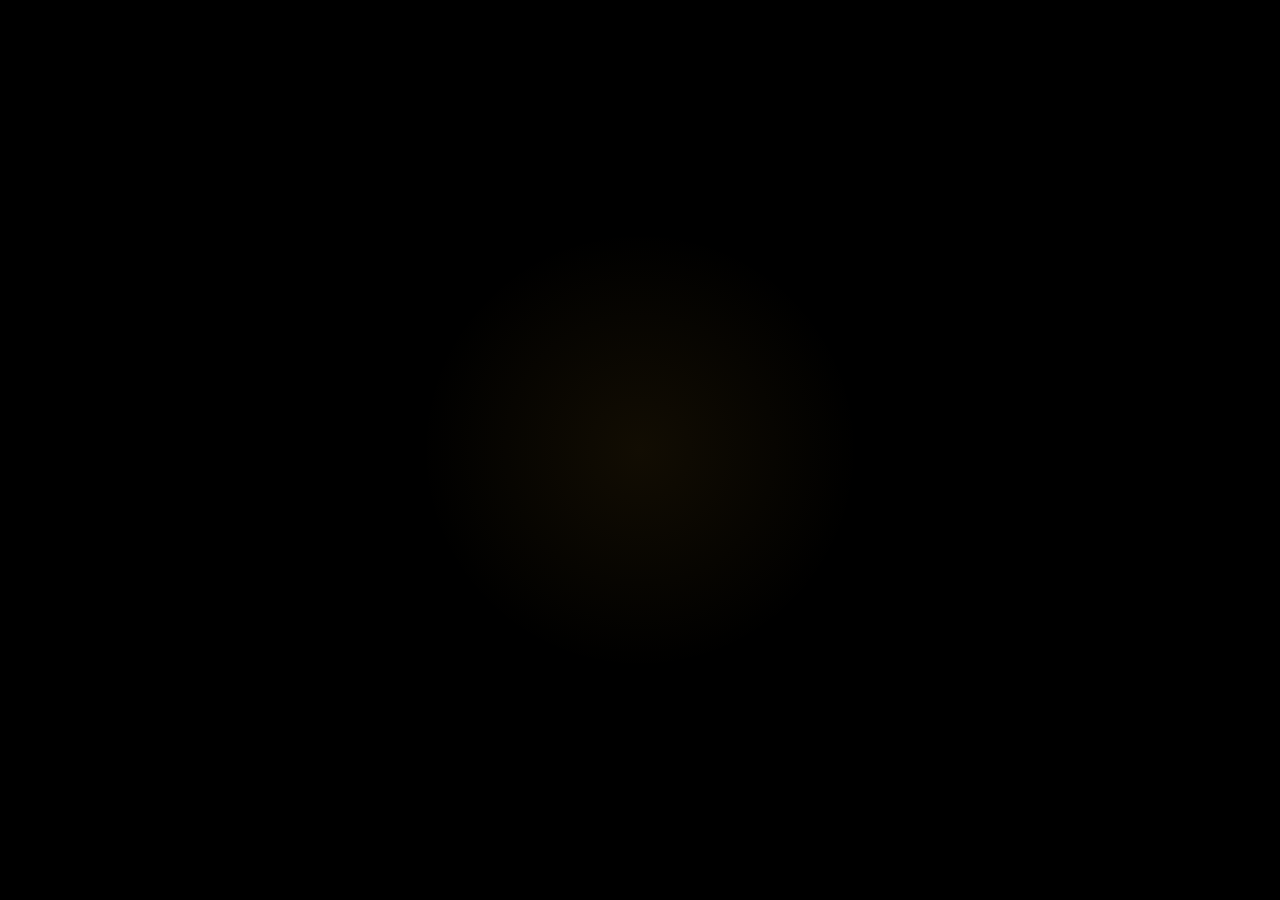
==== 02-chat-interface.html @ 9e9e979e "POTENTRIX v1.0 - Full release" ====
<!DOCTYPE html>
<html lang="en">

<head>
    <meta charset="UTF-8">
    <meta name="viewport"
        content="width=device-width,initial-scale=1,maximum-scale=1,user-scalable=no,viewport-fit=cover">
    <meta name="theme-color" content="#1A1108">
    <meta name="description" content="POTENTRIX — Your Advanced AI Companion">
    <title>POTENTRIX — Chat</title>
    <link rel="dns-prefetch" href="https://fonts.googleapis.com">
    <link rel="preconnect" href="https://fonts.googleapis.com">
    <link rel="preconnect" href="https://fonts.gstatic.com" crossorigin>
    <link
        href="https://fonts.googleapis.com/css2?family=Cormorant+Garamond:wght@300;400;600&family=DM+Sans:opsz,wght@9..40,300;9..40,400;9..40,500&family=JetBrains+Mono:wght@400;500&display=swap"
        rel="stylesheet" media="print" onload="this.media='all'">
    <noscript><link rel="stylesheet" href="https://fonts.googleapis.com/css2?family=Cormorant+Garamond:wght@300;400;600&family=DM+Sans:opsz,wght@9..40,300;9..40,400;9..40,500&family=JetBrains+Mono:wght@400;500&display=swap"></noscript>
    <link rel="manifest" href="manifest.json">
    <link rel="apple-touch-icon" href="data:image/svg+xml,<svg xmlns='http://www.w3.org/2000/svg' viewBox='0 0 180 180'><rect width='180' height='180' rx='40' fill='%231A1108'/><text x='90' y='115' font-size='100' text-anchor='middle' fill='%23E6A520'>P</text></svg>">
    <meta property="og:type" content="website">
    <meta property="og:title" content="POTENTRIX — Chat">
    <meta property="og:description" content="Your Advanced AI Companion">
    <meta name="twitter:card" content="summary">
    <link rel="stylesheet" href="styles.css">
    <style>
        /* HEADER */

        .hdr__menu {
            width: 44px;
            height: 44px;
            display: flex;
            align-items: center;
            justify-content: center;
            border-radius: 50%;
            transition: background .15s
        }

        .hdr__menu:hover {
            background: var(--glass)
        }

        .hdr__menu:active {
            transform: scale(.96)
        }

        .hdr__menu svg {
            width: 20px;
            height: 20px;
            stroke: var(--text-2);
            fill: none;
            stroke-width: 2;
            stroke-linecap: round
        }

        .hdr__hex {
            width: 38px;
            height: 38px;
            border-radius: 10px;
            background: conic-gradient(from 0deg, var(--gold), var(--accent), var(--gold));
            display: flex;
            align-items: center;
            justify-content: center;
            flex-shrink: 0;
            animation: hex-spin 8s linear infinite;
            box-shadow: 0 0 12px rgba(0, 255, 136, .2)
        }

        .hdr__hex-letter {
            font-family: var(--font-d);
            font-size: 20px;
            font-weight: 600;
            color: var(--surface);
            text-shadow: 0 0 4px rgba(0, 0, 0, .3)
        }

        .hdr__info {
            flex: 1;
            min-width: 0
        }

        .hdr__name {
            font-family: var(--font-d);
            font-size: 18px;
            font-weight: 400;
            color: var(--gold-lt)
        }

        .hdr__status {
            font-size: 11px;
            color: var(--text-3);
            display: flex;
            align-items: center;
            gap: 4px
        }

        .hdr__dot {
            width: 7px;
            height: 7px;
            border-radius: 50%;
            background: var(--accent);
            animation: pulse-d 2s ease-in-out infinite;
            box-shadow: 0 0 6px var(--accent)
        }

        @keyframes pulse-d {

            0%,
            100% {
                opacity: 1
            }

            50% {
                opacity: .4
            }
        }

        .hdr__langs {
            display: flex;
            gap: 4px
        }

        .lang-chip {
            padding: 4px 10px;
            border-radius: 20px;
            font-size: 11px;
            font-weight: 500;
            background: var(--glass);
            border: 1px solid var(--glass-border);
            color: var(--text-3);
            transition: all .15s;
            min-height: 30px;
            display: flex;
            align-items: center
        }

        .lang-chip--active {
            background: rgba(230, 165, 32, .15);
            border-color: var(--gold);
            color: var(--gold)
        }

        .lang-chip:active {
            transform: scale(.96)
        }

        /* DRAWER */

        .drawer-overlay {
            position: fixed;
            inset: 0;
            background: rgba(0, 0, 0, .6);
            z-index: 50;
            opacity: 0;
            pointer-events: none;
            transition: opacity .3s
        }

        .drawer-overlay--open {
            opacity: 1;
            pointer-events: auto
        }

        .drawer {
            position: fixed;
            top: 0;
            left: 0;
            bottom: 0;
            width: 85%;
            max-width: 340px;
            background: var(--surface-raised);
            z-index: 51;
            transform: translateX(-100%);
            transition: transform .35s var(--spring);
            display: flex;
            flex-direction: column;
            padding: calc(var(--safe-t) + 16px) 20px 20px;
            overflow-y: auto;
            border-right: 1px solid var(--glass-border)
        }

        .drawer--open {
            transform: translateX(0)
        }

        .drawer__logo {
            display: flex;
            align-items: center;
            gap: 12px;
            margin-bottom: 8px
        }

        .drawer__logo-hex {
            width: 44px;
            height: 44px;
            border-radius: 12px;
            background: conic-gradient(from 0deg, var(--gold), var(--accent), var(--gold));
            display: flex;
            align-items: center;
            justify-content: center
        }

        .drawer__logo-letter {
            font-family: var(--font-d);
            font-size: 22px;
            font-weight: 600;
            color: var(--surface)
        }

        .drawer__logo-text {
            font-family: var(--font-d);
            font-size: 22px;
            color: var(--gold-lt)
        }

        .drawer__tag {
            font-size: 11px;
            color: var(--text-3);
            margin-bottom: 24px
        }

        .drawer__section {
            font-size: 10px;
            font-weight: 600;
            letter-spacing: 1.5px;
            text-transform: uppercase;
            color: var(--text-3);
            margin: 20px 0 8px
        }

        .drawer__link {
            display: flex;
            align-items: center;
            gap: 12px;
            padding: 12px;
            border-radius: 12px;
            font-size: 14px;
            color: var(--text-2);
            transition: all .15s;
            min-height: 44px
        }

        .drawer__link:hover {
            background: var(--glass);
            color: var(--text-1)
        }

        .drawer__link--active {
            background: var(--glass2);
            color: var(--gold)
        }

        .drawer__link-icon {
            font-size: 18px;
            width: 24px;
            text-align: center
        }

        .drawer__modes {
            display: grid;
            grid-template-columns: 1fr 1fr 1fr;
            gap: 6px;
            margin-top: 4px
        }

        .drawer__mode {
            padding: 8px 6px;
            border-radius: 10px;
            background: var(--glass);
            border: 1px solid var(--glass-border);
            font-size: 11px;
            text-align: center;
            transition: all .15s;
            display: flex;
            flex-direction: column;
            align-items: center;
            gap: 2px
        }

        .drawer__mode--active {
            border-color: var(--mode-color);
            box-shadow: 0 0 12px rgba(0, 0, 0, .3)
        }

        .drawer__mode:active {
            transform: scale(.96)
        }

        .drawer__mode-icon {
            font-size: 18px
        }

        .drawer__mode-name {
            font-size: 10px;
            color: var(--text-2)
        }

        .drawer__bottom {
            margin-top: auto;
            padding-top: 20px;
            border-top: 1px solid var(--glass-border)
        }

        .drawer__danger {
            color: #f87171;
            font-size: 13px;
            padding: 12px;
            border-radius: 12px;
            min-height: 44px;
            display: flex;
            align-items: center;
            gap: 8px
        }

        .drawer__danger:hover {
            background: rgba(248, 113, 113, .08)
        }

        /* SUGGESTIONS */

        .suggestions {
            display: flex;
            gap: 6px;
            padding: 8px 12px;
            overflow-x: auto;
            -webkit-overflow-scrolling: touch;
            scrollbar-width: none;
            flex-shrink: 0
        }

        .suggestions::-webkit-scrollbar {
            display: none
        }

        .sug-chip {
            padding: 8px 14px;
            border-radius: 20px;
            background: var(--glass);
            border: 1px solid var(--glass-border);
            font-size: 12px;
            color: var(--text-2);
            white-space: nowrap;
            transition: all .15s;
            min-height: 36px;
            flex-shrink: 0
        }

        .sug-chip:hover {
            border-color: var(--glass-border-hover);
            color: var(--text-1)
        }

        .sug-chip:active {
            transform: scale(.96)
        }

        /* MESSAGES */

        .msgs {
            flex: 1;
            overflow-y: auto;
            overflow-x: hidden;
            overscroll-behavior: contain;
            padding: 12px;
            display: flex;
            flex-direction: column;
            gap: 6px;
            scroll-behavior: smooth;
            -webkit-overflow-scrolling: touch;
            scrollbar-width: none
        }

        .msgs::-webkit-scrollbar {
            display: none
        }

        .msgs__date {
            text-align: center;
            font-size: 11px;
            color: var(--text-3);
            padding: 12px 0;
            letter-spacing: .5px
        }

        .msg {
            display: flex;
            flex-direction: column;
            max-width: 85%;
            opacity: 0;
            transform: translateY(16px) scale(.97);
            animation: msg-in .4s var(--spring) forwards
        }

        .msg--user {
            align-self: flex-end;
            align-items: flex-end
        }

        .msg--ai {
            align-self: flex-start;
            align-items: flex-start
        }

        @keyframes msg-in {
            to {
                opacity: 1;
                transform: translateY(0) scale(1)
            }
        }

        .msg__bubble--user {
            background: linear-gradient(135deg, var(--gold), var(--gold-lt));
            color: var(--surface);
            padding: 12px 18px;
            border-radius: 20px 20px 4px 20px;
            font-size: 15px;
            line-height: 1.5;
            box-shadow: 0 4px 16px rgba(230, 165, 32, .25);
            word-wrap: break-word
        }

        .msg__bubble--ai {
            background: var(--glass);
            border: 1px solid var(--glass-border);
            backdrop-filter: blur(16px);
            -webkit-backdrop-filter: blur(16px);
            padding: 12px 18px;
            border-radius: 20px 20px 20px 4px;
            font-size: 15px;
            line-height: 1.6;
            color: var(--text-1);
            word-wrap: break-word;
            position: relative
        }

        .msg__bubble--ai pre {
            background: rgba(0, 0, 0, .4);
            border: 1px solid rgba(255, 215, 122, .1);
            border-radius: 10px;
            padding: 14px;
            margin: 10px 0;
            overflow-x: auto;
            font-family: var(--font-c);
            font-size: 13px;
            line-height: 1.6;
            color: var(--accent);
            max-width: 100%;
            white-space: pre;
            word-wrap: normal;
            -webkit-overflow-scrolling: touch;
            scrollbar-width: thin
        }

        .msg__bubble--ai pre::-webkit-scrollbar {
            height: 4px
        }

        .msg__bubble--ai pre::-webkit-scrollbar-thumb {
            background: rgba(255, 215, 122, .2);
            border-radius: 4px
        }

        .msg__bubble--ai pre code {
            background: none;
            padding: 0;
            border-radius: 0;
            font-size: inherit;
            color: inherit
        }

        .msg__bubble--ai code {
            font-family: var(--font-c);
            font-size: 13px;
            background: rgba(0, 255, 136, .08);
            padding: 2px 6px;
            border-radius: 4px;
            color: var(--accent)
        }

        .msg__bubble--ai {
            max-width: 92%;
            overflow: hidden
        }

        /* ACTION BAR */
        .msg__actions {
            display: flex;
            gap: 4px;
            margin-top: 6px;
            padding: 0 2px;
            opacity: 0;
            animation: fade-up .3s ease forwards;
            animation-delay: .2s
        }

        .msg__action-btn {
            display: flex;
            align-items: center;
            justify-content: center;
            width: 32px;
            height: 32px;
            border-radius: 50%;
            background: var(--glass);
            border: 1px solid var(--glass-border);
            color: var(--text-3);
            font-size: 14px;
            transition: all .2s ease;
            cursor: pointer
        }

        .msg__action-btn:hover {
            background: var(--glass2);
            border-color: var(--glass-border-hover);
            color: var(--text-1)
        }

        .msg__action-btn:active {
            transform: scale(.9)
        }

        .msg__action-btn--active {
            color: var(--gold);
            border-color: rgba(230, 165, 32, .3);
            background: rgba(230, 165, 32, .1)
        }

        .msg__action-btn svg {
            width: 15px;
            height: 15px;
            stroke: currentColor;
            fill: none;
            stroke-width: 2;
            stroke-linecap: round;
            stroke-linejoin: round
        }

        @keyframes fade-up {
            from { opacity: 0; transform: translateY(4px) }
            to { opacity: 1; transform: translateY(0) }
        }

        .msg__time {
            font-size: 10px;
            color: var(--text-3);
            margin-top: 3px;
            padding: 0 4px
        }

        .msg__reactions {
            display: flex;
            gap: 4px;
            margin-top: 3px
        }

        .msg__react-btn {
            font-size: 13px;
            background: var(--glass);
            border: 1px solid var(--glass-border);
            border-radius: 20px;
            padding: 2px 7px;
            transition: all .15s
        }

        .msg__react-btn:active {
            transform: scale(.9)
        }

        /* TYPING */

        .typing {
            display: flex;
            align-items: center;
            gap: 8px;
            align-self: flex-start;
            opacity: 0;
            visibility: hidden
        }

        .typing--visible {
            opacity: 1;
            visibility: visible;
            animation: msg-in .4s var(--spring) forwards
        }

        .typing__hex {
            width: 28px;
            height: 28px;
            border-radius: 8px;
            background: conic-gradient(from 0deg, var(--gold), var(--accent), var(--gold));
            display: flex;
            align-items: center;
            justify-content: center;
            flex-shrink: 0;
            animation: hex-spin 8s linear infinite
        }

        .typing__hex-letter {
            font-family: var(--font-d);
            font-size: 13px;
            font-weight: 600;
            color: var(--surface)
        }

        .typing__body {
            background: var(--glass);
            border: 1px solid var(--glass-border);
            backdrop-filter: blur(16px);
            -webkit-backdrop-filter: blur(16px);
            padding: 12px 18px;
            border-radius: 20px 20px 20px 4px;
            display: flex;
            align-items: center;
            gap: 8px
        }

        .typing__dots {
            display: flex;
            gap: 4px
        }

        .typing__dot {
            width: 7px;
            height: 7px;
            border-radius: 50%;
            background: var(--accent);
            opacity: .4;
            animation: t-bounce 1.4s ease-in-out infinite
        }

        .typing__dot:nth-child(2) {
            animation-delay: .15s
        }

        .typing__dot:nth-child(3) {
            animation-delay: .3s
        }

        @keyframes t-bounce {

            0%,
            60%,
            100% {
                transform: translateY(0);
                opacity: .4
            }

            30% {
                transform: translateY(-5px);
                opacity: 1
            }
        }

        .typing__text {
            font-size: 11px;
            color: var(--text-3)
        }

        /* SCROLL FAB */

        .scroll-fab {
            position: absolute;
            bottom: 140px;
            right: 14px;
            width: 40px;
            height: 40px;
            border-radius: 50%;
            background: var(--surface-raised);
            border: 1px solid var(--glass-border);
            display: flex;
            align-items: center;
            justify-content: center;
            box-shadow: 0 8px 32px rgba(0, 0, 0, .3);
            z-index: 5;
            opacity: 0;
            transform: scale(.8);
            transition: opacity .3s var(--spring), transform .3s var(--spring);
            pointer-events: none
        }

        .scroll-fab--visible {
            opacity: 1;
            transform: scale(1);
            pointer-events: auto
        }

        .scroll-fab:active {
            transform: scale(.9)
        }

        .scroll-fab svg {
            width: 16px;
            height: 16px;
            stroke: var(--gold);
            fill: none;
            stroke-width: 2;
            stroke-linecap: round
        }

        /* MODE BAR */

        .mode-bar {
            display: flex;
            gap: 6px;
            padding: 6px 12px;
            overflow-x: auto;
            scrollbar-width: none;
            flex-shrink: 0;
            border-top: 1px solid var(--glass-border)
        }

        .mode-bar::-webkit-scrollbar {
            display: none
        }

        .mode-chip {
            padding: 6px 12px;
            border-radius: 20px;
            background: var(--glass);
            border: 1px solid var(--glass-border);
            font-size: 11px;
            font-weight: 500;
            color: var(--text-3);
            white-space: nowrap;
            transition: all .2s;
            min-height: 32px;
            display: flex;
            align-items: center;
            gap: 4px;
            flex-shrink: 0
        }

        .mode-chip--active {
            border-color: var(--mode-color);
            color: var(--mode-color);
            box-shadow: 0 0 10px rgba(0, 0, 0, .2)
        }

        .mode-chip:active {
            transform: scale(.96)
        }

        /* INPUT BAR */

        .input-bar {
            display: flex;
            align-items: flex-end;
            gap: 6px;
            padding: 6px 12px calc(var(--safe-b) + 6px);
            background: var(--surface-overlay);
            backdrop-filter: blur(24px);
            -webkit-backdrop-filter: blur(24px);
            border-top: 1px solid var(--glass-border);
            z-index: 10
        }

        .input-bar__btn {
            width: 44px;
            height: 44px;
            flex-shrink: 0;
            display: flex;
            align-items: center;
            justify-content: center;
            border-radius: 50%;
            transition: background .15s
        }

        .input-bar__btn:hover {
            background: var(--glass)
        }

        .input-bar__btn:active {
            transform: scale(.96)
        }

        .input-bar__btn svg {
            width: 20px;
            height: 20px;
            stroke: var(--text-2);
            fill: none;
            stroke-width: 2;
            stroke-linecap: round;
            stroke-linejoin: round
        }

        .input-bar__field {
            flex: 1;
            position: relative
        }

        .input-bar__ta {
            width: 100%;
            min-height: 44px;
            max-height: 120px;
            padding: 12px 14px;
            background: var(--glass);
            border: 1px solid var(--glass-border);
            border-radius: 16px;
            color: var(--text-1);
            font-size: 15px;
            line-height: 1.4;
            resize: none;
            overflow-y: auto;
            transition: border-color .15s;
            scrollbar-width: none
        }

        .input-bar__ta::-webkit-scrollbar {
            display: none
        }

        .input-bar__ta::placeholder {
            color: var(--text-3)
        }

        .input-bar__ta:focus {
            border-color: var(--glass-border-hover)
        }

        .input-bar__cc {
            position: absolute;
            bottom: 3px;
            right: 8px;
            font-size: 9px;
            color: var(--text-3);
            pointer-events: none;
            opacity: 0;
            transition: opacity .15s
        }

        .input-bar__cc--vis {
            opacity: 1
        }

        .input-bar__send {
            width: 44px;
            height: 44px;
            flex-shrink: 0;
            display: flex;
            align-items: center;
            justify-content: center;
            border-radius: 50%;
            background: linear-gradient(135deg, var(--gold), var(--gold-lt));
            box-shadow: 0 4px 16px rgba(230, 165, 32, .25);
            transition: transform .15s, opacity .15s;
            opacity: .4
        }

        .input-bar__send--active {
            opacity: 1
        }

        .input-bar__send:active {
            transform: scale(.96)
        }

        .input-bar__send:focus-visible {
            outline: 2px solid var(--ivory);
            outline-offset: 2px
        }

        .input-bar__send svg {
            width: 18px;
            height: 18px;
            stroke: var(--surface);
            fill: none;
            stroke-width: 2.5;
            stroke-linecap: round;
            stroke-linejoin: round;
            transform: translateX(1px)
        }

        /* ATTACH PREVIEW */
        .attach-preview {
            display: none;
            padding: 8px 12px 0;
            border-top: 1px solid var(--glass-border)
        }

        .attach-preview--visible {
            display: flex;
            flex-wrap: wrap;
            gap: 8px
        }

        .attach-preview__item {
            position: relative;
            border-radius: 12px;
            overflow: hidden;
            border: 1px solid var(--glass-border);
            background: var(--glass);
            animation: msg-in .3s var(--spring) forwards
        }

        .attach-preview__img {
            width: 72px;
            height: 72px;
            object-fit: cover;
            display: block
        }

        .attach-preview__file {
            display: flex;
            align-items: center;
            gap: 6px;
            padding: 10px 14px;
            font-size: 12px;
            color: var(--text-2);
            max-width: 180px
        }

        .attach-preview__file-icon {
            font-size: 18px;
            flex-shrink: 0
        }

        .attach-preview__file-name {
            overflow: hidden;
            text-overflow: ellipsis;
            white-space: nowrap
        }

        .attach-preview__remove {
            position: absolute;
            top: 4px;
            right: 4px;
            width: 20px;
            height: 20px;
            border-radius: 50%;
            background: rgba(0,0,0,.7);
            color: #fff;
            font-size: 12px;
            display: flex;
            align-items: center;
            justify-content: center;
            cursor: pointer;
            transition: transform .15s
        }

        .attach-preview__remove:hover {
            transform: scale(1.1)
        }

        /* IMAGE IN USER BUBBLE */
        .msg__img {
            max-width: 100%;
            max-height: 200px;
            border-radius: 12px;
            margin-bottom: 8px;
            display: block
        }

        /* VOICE RECORDING STATE */
        .input-bar__btn--recording {
            background: rgba(255, 68, 68, .15) !important
        }

        .input-bar__btn--recording svg {
            stroke: #FF4444 !important;
            animation: pulse-mic 1s ease-in-out infinite
        }

        @keyframes pulse-mic {
            0%, 100% { opacity: 1; transform: scale(1) }
            50% { opacity: .6; transform: scale(.9) }
        }

        .voice-indicator {
            display: none;
            align-items: center;
            gap: 8px;
            padding: 8px 12px 0;
            font-size: 12px;
            color: #FF4444
        }

        .voice-indicator--active {
            display: flex
        }

        .voice-indicator__bars {
            display: flex;
            align-items: center;
            gap: 2px;
            height: 16px
        }

        .voice-indicator__bar {
            width: 3px;
            background: #FF4444;
            border-radius: 2px;
            animation: voice-bar .8s ease-in-out infinite
        }

        .voice-indicator__bar:nth-child(1) { height: 8px; animation-delay: 0s }
        .voice-indicator__bar:nth-child(2) { height: 14px; animation-delay: .15s }
        .voice-indicator__bar:nth-child(3) { height: 10px; animation-delay: .3s }
        .voice-indicator__bar:nth-child(4) { height: 16px; animation-delay: .1s }
        .voice-indicator__bar:nth-child(5) { height: 6px; animation-delay: .25s }

        @keyframes voice-bar {
            0%, 100% { transform: scaleY(.5) }
            50% { transform: scaleY(1) }
        }

        /* CONTEXT MENU */

        .ctx-overlay {
            position: fixed;
            inset: 0;
            z-index: 99;
            display: none
        }

        .ctx-overlay--vis {
            display: block
        }

        .ctx-menu {
            position: fixed;
            background: var(--surface-raised);
            border: 1px solid var(--glass-border);
            border-radius: 12px;
            box-shadow: 0 8px 32px rgba(0, 0, 0, .4);
            z-index: 100;
            min-width: 180px;
            padding: 4px 0;
            opacity: 0;
            transform: scale(.9);
            transition: opacity .3s var(--spring), transform .3s var(--spring);
            pointer-events: none;
            backdrop-filter: blur(24px);
            -webkit-backdrop-filter: blur(24px)
        }

        .ctx-menu--vis {
            opacity: 1;
            transform: scale(1);
            pointer-events: auto
        }

        .ctx-menu__item {
            display: flex;
            align-items: center;
            gap: 12px;
            padding: 12px 18px;
            font-size: 14px;
            width: 100%;
            text-align: left;
            min-height: 44px;
            transition: background .15s
        }

        .ctx-menu__item:hover {
            background: var(--glass)
        }

        .ctx-menu__item:active {
            background: var(--glass2)
        }

        .ctx-menu__item-icon {
            font-size: 16px;
            width: 20px;
            text-align: center
        }

        .ctx-menu__divider {
            height: 1px;
            background: var(--glass-border);
            margin: 4px 0
        }

        .ctx-menu__item--danger {
            color: #f87171
        }

        /* TOAST */

        /* ERROR BANNER */

        .err-banner {
            display: none;
            align-items: center;
            justify-content: center;
            gap: 6px;
            padding: 8px 12px;
            background: rgba(248, 113, 113, .1);
            border-bottom: 1px solid rgba(248, 113, 113, .2);
            font-size: 12px;
            color: #f87171;
            flex-shrink: 0
        }

        .err-banner--vis {
            display: flex
        }

        .err-banner a {
            color: #f87171;
            text-decoration: underline
        }

    </style>
</head>

<body>
    <div class="ambient" aria-hidden="true">
        <div class="ambient__orb ambient__o1"></div>
        <div class="ambient__orb ambient__o2"></div>
        <div class="ambient__grain"></div>
    </div>

    <!-- DRAWER OVERLAY -->
    <div class="drawer-overlay" id="drawerOverlay"></div>

    <!-- DRAWER -->
    <nav class="drawer" id="drawer" aria-label="Navigation drawer">
        <div class="drawer__logo">
            <div class="drawer__logo-hex"><span class="drawer__logo-letter">P</span></div><span
                class="drawer__logo-text">POTENTRIX</span>
        </div>
        <div class="drawer__tag">Infinite Intelligence. Limitless Potential.</div>
        <div class="drawer__section">Navigate</div>
        <a class="drawer__link drawer__link--active" href="02-chat-interface.html"><span
                class="drawer__link-icon">💬</span>Chat</a>
        <a class="drawer__link" href="06-history.html"><span class="drawer__link-icon">🕓</span>History</a>
        <a class="drawer__link" href="07-mode-selector.html"><span class="drawer__link-icon">🎭</span>Modes</a>
        <a class="drawer__link" href="05-profile-persona.html"><span class="drawer__link-icon">👤</span>Personas</a>
        <a class="drawer__link" href="03-voice-mode.html"><span class="drawer__link-icon">🎙</span>Voice Mode</a>
        <a class="drawer__link" href="04-settings.html"><span class="drawer__link-icon">⚙️</span>Settings</a>
        <div class="drawer__section">AI Mode</div>
        <div class="drawer__modes" id="drawerModes">
            <button class="drawer__mode" data-mode="friendly"><span class="drawer__mode-icon">😊</span><span
                    class="drawer__mode-name">Friendly</span></button>
            <button class="drawer__mode" data-mode="professional"><span class="drawer__mode-icon">💼</span><span
                    class="drawer__mode-name">Pro</span></button>
            <button class="drawer__mode" data-mode="coder"><span class="drawer__mode-icon">💻</span><span
                    class="drawer__mode-name">Coder</span></button>
            <button class="drawer__mode" data-mode="story"><span class="drawer__mode-icon">📖</span><span
                    class="drawer__mode-name">Story</span></button>
            <button class="drawer__mode" data-mode="roast"><span class="drawer__mode-icon">🔥</span><span
                    class="drawer__mode-name">Roast</span></button>
            <button class="drawer__mode" data-mode="teacher"><span class="drawer__mode-icon">🎓</span><span
                    class="drawer__mode-name">Teacher</span></button>
        </div>
        <div class="drawer__bottom">
            <button class="drawer__danger" id="clearChat"><span>🗑️</span> Clear Chat History</button>
        </div>
    </nav>

    <div class="app">
        <!-- ERROR BANNER -->


        <!-- HEADER -->
        <header class="hdr">
            <button class="hdr__menu" id="menuBtn" aria-label="Open menu"><svg viewBox="0 0 24 24">
                    <path d="M3 12h18M3 6h18M3 18h18" />
                </svg></button>
            <div class="hdr__hex"><span class="hdr__hex-letter">P</span></div>
            <div class="hdr__info">
                <div class="hdr__name">POTENTRIX</div>
                <div class="hdr__status"><span class="hdr__dot"></span><span id="statusText">Activated ·
                        Unlimited</span></div>
            </div>
            <div class="hdr__langs" id="langBar">
                <button class="lang-chip" data-lang="en">🇬🇧</button>
                <button class="lang-chip" data-lang="ta">🇮🇳</button>
                <button class="lang-chip" data-lang="tanglish">⚡</button>
            </div>
        </header>

        <!-- SUGGESTIONS -->
        <div class="suggestions" id="suggestions"></div>

        <!-- MESSAGES -->
        <div class="msgs" id="msgs" role="log" aria-label="Chat messages" aria-live="polite">
            <div class="msgs__date">Today</div>
        </div>

        <!-- TYPING INDICATOR -->
        <div class="typing" id="typingInd">
            <div class="typing__hex"><span class="typing__hex-letter">P</span></div>
            <div class="typing__body">
                <div class="typing__dots">
                    <div class="typing__dot"></div>
                    <div class="typing__dot"></div>
                    <div class="typing__dot"></div>
                </div>
                <span class="typing__text">POTENTRIX is thinking...</span>
            </div>
        </div>

        <!-- SCROLL FAB -->
        <button class="scroll-fab" id="scrollFab" aria-label="Scroll to bottom"><svg viewBox="0 0 24 24">
                <path d="M7 13l5 5 5-5M7 6l5 5 5-5" />
            </svg></button>

        <!-- MODE BAR -->
        <div class="mode-bar" id="modeBar">
            <button class="mode-chip" data-mode="friendly" data-color="#E6A520"><span>😊</span> Friendly</button>
            <button class="mode-chip" data-mode="professional" data-color="#4A9EFF"><span>💼</span> Pro</button>
            <button class="mode-chip" data-mode="coder" data-color="#00FF88"><span>💻</span> Coder</button>
            <button class="mode-chip" data-mode="story" data-color="#FF6B9D"><span>📖</span> Story</button>
            <button class="mode-chip" data-mode="roast" data-color="#FF4444"><span>🔥</span> Roast</button>
            <button class="mode-chip" data-mode="teacher" data-color="#A78BFA"><span>🎓</span> Teacher</button>
        </div>

        <!-- ATTACH PREVIEW -->
        <div class="attach-preview" id="attachPreview"></div>

        <!-- VOICE INDICATOR -->
        <div class="voice-indicator" id="voiceIndicator">
            <div class="voice-indicator__bars">
                <div class="voice-indicator__bar"></div>
                <div class="voice-indicator__bar"></div>
                <div class="voice-indicator__bar"></div>
                <div class="voice-indicator__bar"></div>
                <div class="voice-indicator__bar"></div>
            </div>
            <span>Listening...</span>
        </div>

        <!-- HIDDEN FILE INPUTS -->
        <input type="file" id="fileInput" accept="image/jpeg,image/png,image/gif,image/webp,.txt,.csv,.json,.md" multiple hidden>
        <input type="file" id="cameraInput" accept="image/*" capture="environment" hidden>

        <!-- INPUT BAR -->
        <div class="input-bar">
            <button class="input-bar__btn" id="attachBtn" aria-label="Attach file"><svg viewBox="0 0 24 24">
                    <path
                        d="M21.44 11.05l-9.19 9.19a6 6 0 01-8.49-8.49l9.19-9.19a4 4 0 015.66 5.66l-9.2 9.19a2 2 0 01-2.83-2.83l8.49-8.48" />
                </svg></button>
            <button class="input-bar__btn" id="cameraBtn" aria-label="Take photo"><svg viewBox="0 0 24 24">
                    <path d="M23 19a2 2 0 01-2 2H3a2 2 0 01-2-2V8a2 2 0 012-2h4l2-3h6l2 3h4a2 2 0 012 2z" />
                    <circle cx="12" cy="13" r="4" />
                </svg></button>
            <div class="input-bar__field">
                <textarea class="input-bar__ta" id="msgInput" placeholder="Message POTENTRIX..." rows="1"
                    aria-label="Type your message" maxlength="2000"></textarea>
                <span class="input-bar__cc" id="charCt">0/2000</span>
            </div>
            <button class="input-bar__btn" id="voiceBtn" aria-label="Voice input"><svg viewBox="0 0 24 24">
                    <path d="M12 1a3 3 0 00-3 3v8a3 3 0 006 0V4a3 3 0 00-3-3z" />
                    <path d="M19 10v2a7 7 0 01-14 0v-2" />
                    <line x1="12" y1="19" x2="12" y2="23" />
                    <line x1="8" y1="23" x2="16" y2="23" />
                </svg></button>
            <button class="input-bar__send" id="sendBtn" aria-label="Send message"><svg viewBox="0 0 24 24">
                    <path d="M22 2L11 13M22 2l-7 20-4-9-9-4 20-7z" />
                </svg></button>
        </div>
    </div>

    <!-- CONTEXT MENU -->
    <div class="ctx-overlay" id="ctxOverlay"></div>
    <div class="ctx-menu" id="ctxMenu" role="menu" aria-label="Message actions">
        <button class="ctx-menu__item" role="menuitem" data-act="copy"><span
                class="ctx-menu__item-icon">📋</span>Copy</button>
        <button class="ctx-menu__item" role="menuitem" data-act="regenerate"><span
                class="ctx-menu__item-icon">🔄</span>Regenerate</button>
        <button class="ctx-menu__item" role="menuitem" data-act="react"><span
                class="ctx-menu__item-icon">⭐</span>React</button>
        <div class="ctx-menu__divider"></div>
        <button class="ctx-menu__item ctx-menu__item--danger" role="menuitem" data-act="delete"><span
                class="ctx-menu__item-icon">🗑️</span>Delete</button>
    </div>
    <div class="toast" id="toast" role="status" aria-live="polite"></div>

    <script src="app.js"></script>
    <script>
        (function () {
            'use strict';

            // ===== CONFIG =====
            const MODES = PTX.MODES;
            const LANG_PROMPTS = PTX.LANG_PROMPTS;
            const SUGGESTIONS = PTX.SUGGESTIONS;

            // ===== STATE =====
            let currentLang = PTX.get('lang', 'en');
            let currentMode = PTX.get('mode', 'friendly');
            let conversationHistory = [];
            let currentConvoId = null;
            const MAX_HISTORY = 20;

            // ===== DOM =====
            const $ = id => document.getElementById(id);
            const msgs = $('msgs'), msgInput = $('msgInput'), sendBtn = $('sendBtn'), voiceBtn = $('voiceBtn'), charCt = $('charCt'), scrollFab = $('scrollFab'),
                typingInd = $('typingInd'), ctxMenu = $('ctxMenu'), ctxOverlay = $('ctxOverlay'), toast = $('toast'),
                drawer = $('drawer'), drawerOverlay = $('drawerOverlay'),
                langBar = $('langBar'), modeBar = $('modeBar'), sugEl = $('suggestions'),
                attachBtn = $('attachBtn'), fileInput = $('fileInput'), cameraInput = $('cameraInput'), cameraBtn = $('cameraBtn'), attachPreview = $('attachPreview'), voiceIndicator = $('voiceIndicator');

            // ===== PENDING ATTACHMENTS =====
            let pendingFiles = []; // { type: 'image'|'text', name, data (base64 or text), dataUrl? }

            // ===== INIT =====
            function init() {
                if (PTX.checkOnboarding()) return;
                // Check for API key
                if (!PTX.getApiKey()) {
                    showApiKeyPrompt();
                }
                setLang(currentLang);
                setMode(currentMode);
                addWelcomeMessage();
                voiceBtn.style.display = 'flex'; sendBtn.style.display = 'none';
                // Handle prompt from URL (e.g. from mode selector)
                const urlPrompt = new URLSearchParams(location.search).get('prompt');
                if (urlPrompt) { history.replaceState(null, '', location.pathname); msgInput.value = urlPrompt; msgInput.dispatchEvent(new Event('input')); sendMessage(); }
            }

            function addWelcomeMessage() {
                const greetings = {
                    en: 'Hello! I\'m POTENTRIX — your advanced AI assistant. ✦ Ready to help. Ask me anything.',
                    ta: 'வணக்கம்! நான் POTENTRIX — உங்கள் நிபுணர் AI உதவியாளர். ✦ என்னவேன்டாலும் கேளுங்கள்.',
                    tanglish: 'Yo! Naan POTENTRIX da — unoda advanced AI assistant. ✦ Ready to help, bro!'
                };
                appendMsg('ai', greetings[currentLang] || greetings.en);
            }

            // ===== LANGUAGE =====
            function setLang(lang) {
                currentLang = lang;
                PTX.set('lang', lang);
                langBar.querySelectorAll('.lang-chip').forEach(c => {
                    c.classList.toggle('lang-chip--active', c.dataset.lang === lang);
                });
                updateSuggestions();
            }
            langBar.addEventListener('click', e => {
                const chip = e.target.closest('.lang-chip');
                if (chip) setLang(chip.dataset.lang);
            });

            // ===== MODE =====
            function setMode(mode) {
                currentMode = mode;
                PTX.set('mode', mode);
                const mc = MODES[mode]?.color || '#E6A520';
                document.documentElement.style.setProperty('--mode-color', mc);
                modeBar.querySelectorAll('.mode-chip').forEach(c => {
                    const active = c.dataset.mode === mode;
                    c.classList.toggle('mode-chip--active', active);
                    if (active) c.style.borderColor = mc, c.style.color = mc;
                    else c.style.borderColor = '', c.style.color = '';
                });
                document.querySelectorAll('.drawer__mode').forEach(c => {
                    c.classList.toggle('drawer__mode--active', c.dataset.mode === mode);
                });
                updateSuggestions();
            }
            modeBar.addEventListener('click', e => {
                const chip = e.target.closest('.mode-chip');
                if (chip) { setMode(chip.dataset.mode); showToast(MODES[chip.dataset.mode].icon + ' ' + chip.dataset.mode.charAt(0).toUpperCase() + chip.dataset.mode.slice(1) + ' mode'); }
            });
            $('drawerModes').addEventListener('click', e => {
                const btn = e.target.closest('.drawer__mode');
                if (btn) { setMode(btn.dataset.mode); closeDrawer(); }
            });

            // ===== SUGGESTIONS =====
            function updateSuggestions() {
                const s = SUGGESTIONS[currentLang]?.[currentMode] || SUGGESTIONS.en.friendly;
                sugEl.innerHTML = s.map(t => '<button class="sug-chip">' + t + '</button>').join('');
            }
            sugEl.addEventListener('click', e => {
                const chip = e.target.closest('.sug-chip');
                if (chip) { msgInput.value = chip.textContent; msgInput.dispatchEvent(new Event('input')); sendMessage(); }
            });

            // ===== DRAWER =====
            $('menuBtn').addEventListener('click', () => { drawer.classList.add('drawer--open'); drawerOverlay.classList.add('drawer-overlay--open'); PTX.trapFocus(drawer); });
            function closeDrawer() { drawer.classList.remove('drawer--open'); drawerOverlay.classList.remove('drawer-overlay--open'); PTX.releaseFocus(); }
            drawerOverlay.addEventListener('click', closeDrawer);
            $('clearChat').addEventListener('click', () => {
                conversationHistory = [];
                currentConvoId = null;
                msgs.innerHTML = '<div class="msgs__date">Today</div>';
                addWelcomeMessage();
                closeDrawer(); showToast('Chat cleared');
            });

            // ===== INPUT =====
            msgInput.addEventListener('input', function () {
                this.style.height = 'auto';
                this.style.height = Math.min(this.scrollHeight, 120) + 'px';
                const len = this.value.length;
                charCt.textContent = len + '/2000';
                charCt.classList.toggle('input-bar__cc--vis', len > 1800);
                updateSendVisibility();
            });
            sendBtn.addEventListener('click', sendMessage);
            msgInput.addEventListener('keydown', e => { if (e.key === 'Enter' && !e.shiftKey) { e.preventDefault(); sendMessage(); } });

            // ===== FILE UPLOAD =====
            attachBtn.addEventListener('click', () => fileInput.click());
            cameraBtn.addEventListener('click', () => cameraInput.click());
            cameraInput.addEventListener('change', () => {
                const file = cameraInput.files[0];
                if (!file) return;
                if (pendingFiles.length >= 4) { showToast('Max 4 files'); cameraInput.value = ''; return; }
                const reader = new FileReader();
                reader.onload = () => {
                    pendingFiles.push({ type: 'image', name: file.name || 'photo.jpg', data: reader.result, dataUrl: reader.result });
                    renderPreviews();
                    updateSendVisibility();
                };
                reader.readAsDataURL(file);
                cameraInput.value = '';
            });
            fileInput.addEventListener('change', () => {
                const files = Array.from(fileInput.files);
                files.forEach(file => {
                    if (pendingFiles.length >= 4) { showToast('Max 4 files'); return; }
                    const isImage = file.type.startsWith('image/');
                    const maxSize = isImage ? 20 * 1024 * 1024 : 1 * 1024 * 1024;
                    if (file.size > maxSize) { showToast(isImage ? 'Image too large (max 20MB)' : 'File too large (max 1MB)'); return; }
                    const reader = new FileReader();
                    if (isImage) {
                        reader.onload = () => {
                            pendingFiles.push({ type: 'image', name: file.name, data: reader.result, dataUrl: reader.result });
                            renderPreviews();
                            updateSendVisibility();
                        };
                        reader.readAsDataURL(file);
                    } else {
                        reader.onload = () => {
                            pendingFiles.push({ type: 'text', name: file.name, data: reader.result });
                            renderPreviews();
                            updateSendVisibility();
                        };
                        reader.readAsText(file);
                    }
                });
                fileInput.value = '';
            });

            function renderPreviews() {
                attachPreview.innerHTML = '';
                if (pendingFiles.length === 0) {
                    attachPreview.classList.remove('attach-preview--visible');
                    return;
                }
                attachPreview.classList.add('attach-preview--visible');
                pendingFiles.forEach((f, i) => {
                    const item = document.createElement('div');
                    item.className = 'attach-preview__item';
                    if (f.type === 'image') {
                        const img = document.createElement('img');
                        img.className = 'attach-preview__img';
                        img.src = f.dataUrl;
                        img.alt = f.name;
                        item.appendChild(img);
                    } else {
                        const fd = document.createElement('div');
                        fd.className = 'attach-preview__file';
                        fd.innerHTML = '<span class="attach-preview__file-icon">📄</span><span class="attach-preview__file-name">' + PTX.escHtml(f.name) + '</span>';
                        item.appendChild(fd);
                    }
                    const rm = document.createElement('button');
                    rm.className = 'attach-preview__remove';
                    rm.textContent = '✕';
                    rm.setAttribute('aria-label', 'Remove ' + f.name);
                    rm.addEventListener('click', () => { pendingFiles.splice(i, 1); renderPreviews(); updateSendVisibility(); });
                    item.appendChild(rm);
                    attachPreview.appendChild(item);
                });
            }

            function updateSendVisibility() {
                const hasContent = msgInput.value.trim() || pendingFiles.length > 0;
                sendBtn.classList.toggle('input-bar__send--active', !!hasContent);
                voiceBtn.style.display = hasContent ? 'none' : 'flex';
                sendBtn.style.display = hasContent ? 'flex' : 'none';
            }

            // ===== VOICE INPUT =====
            let recognition = null;
            let isRecording = false;
            const SpeechRecognition = window.SpeechRecognition || window.webkitSpeechRecognition;

            if (SpeechRecognition) {
                recognition = new SpeechRecognition();
                recognition.continuous = false;
                recognition.interimResults = true;
                recognition.lang = currentLang === 'ta' ? 'ta-IN' : 'en-US';

                recognition.onresult = e => {
                    let interim = '', final = '';
                    for (let i = e.resultIndex; i < e.results.length; i++) {
                        if (e.results[i].isFinal) final += e.results[i][0].transcript;
                        else interim += e.results[i][0].transcript;
                    }
                    if (final) {
                        msgInput.value = (msgInput.value ? msgInput.value + ' ' : '') + final;
                        msgInput.dispatchEvent(new Event('input'));
                    }
                    if (interim) {
                        msgInput.setAttribute('placeholder', interim);
                    }
                };

                recognition.onend = () => {
                    isRecording = false;
                    voiceBtn.classList.remove('input-bar__btn--recording');
                    voiceIndicator.classList.remove('voice-indicator--active');
                    msgInput.setAttribute('placeholder', 'Message POTENTRIX...');
                    updateSendVisibility();
                };

                recognition.onerror = e => {
                    isRecording = false;
                    voiceBtn.classList.remove('input-bar__btn--recording');
                    voiceIndicator.classList.remove('voice-indicator--active');
                    msgInput.setAttribute('placeholder', 'Message POTENTRIX...');
                    if (e.error === 'not-allowed') showToast('Microphone access denied');
                    else if (e.error !== 'aborted') showToast('Voice error: ' + e.error);
                };
            }

            voiceBtn.addEventListener('click', e => {
                e.preventDefault();
                if (!recognition) { showToast('Voice input not supported'); return; }
                if (isRecording) {
                    recognition.stop();
                } else {
                    recognition.lang = currentLang === 'ta' ? 'ta-IN' : 'en-US';
                    recognition.start();
                    isRecording = true;
                    voiceBtn.classList.add('input-bar__btn--recording');
                    voiceIndicator.classList.add('voice-indicator--active');
                }
            });

            // ===== REGENERATE =====
            async function regenerateResponse(aiMsgWrap) {
                const regenKey = PTX.getApiKey();
                if (!regenKey) { showApiKeyPrompt(); return; }
                // Remove the AI message from history and DOM
                if (conversationHistory.length > 0 && conversationHistory[conversationHistory.length - 1].role === 'assistant') {
                    conversationHistory.pop();
                }
                aiMsgWrap.remove();
                showTyping(true);
                scrollToBottom();
                try {
                    const systemPrompt = buildSystemPrompt();
                    const res = await fetch('https://api.groq.com/openai/v1/chat/completions', {
                        method: 'POST',
                        headers: { 'Content-Type': 'application/json', 'Authorization': 'Bearer ' + regenKey },
                        body: JSON.stringify({ model: 'llama-3.3-70b-versatile', messages: [{ role: 'system', content: systemPrompt }, ...conversationHistory], temperature: 0.95, max_tokens: 1024 })
                    });
                    if (!res.ok) { const err = await res.json().catch(() => ({})); throw new Error(err.error?.message || 'API error ' + res.status); }
                    const data = await res.json();
                    const reply = data.choices?.[0]?.message?.content || 'No response received.';
                    conversationHistory.push({ role: 'assistant', content: reply });
                    showTyping(false);
                    appendMsg('ai', reply);
                    if (currentConvoId) {
                        PTX.saveConversation({ id: currentConvoId, title: conversationHistory.find(m => m.role === 'user')?.content.slice(0, 60) || 'Chat', mode: currentMode, lang: currentLang, messages: conversationHistory });
                    }
                    showToast('Regenerated!');
                } catch (err) {
                    showTyping(false);
                    appendMsg('ai', '⚠️ Error: ' + err.message);
                }
            }

            // ===== SEND MESSAGE =====
            async function sendMessage() {
                const text = msgInput.value.trim();
                const files = [...pendingFiles];
                if (!text && files.length === 0) return;
                const apiKey = PTX.getApiKey();
                if (!apiKey) { showApiKeyPrompt(); return; }

                // Show user message with images
                appendMsg('user', text, files.filter(f => f.type === 'image'));

                // Build conversation content
                const hasImages = files.some(f => f.type === 'image');
                let userContent;
                let textWithFiles = text;
                // Append text file contents
                files.filter(f => f.type === 'text').forEach(f => {
                    textWithFiles += '\n\n--- File: ' + f.name + ' ---\n' + f.data;
                });

                if (hasImages) {
                    // Multimodal content for vision model
                    const parts = [];
                    if (textWithFiles) parts.push({ type: 'text', text: textWithFiles });
                    else parts.push({ type: 'text', text: 'Analyze this image.' });
                    files.filter(f => f.type === 'image').forEach(f => {
                        parts.push({ type: 'image_url', image_url: { url: f.data } });
                    });
                    userContent = parts;
                } else {
                    userContent = textWithFiles;
                }

                conversationHistory.push({ role: 'user', content: userContent });
                if (conversationHistory.length > MAX_HISTORY) conversationHistory = conversationHistory.slice(-MAX_HISTORY);

                // Reset input
                msgInput.value = ''; msgInput.style.height = 'auto';
                pendingFiles = [];
                renderPreviews();
                sendBtn.classList.remove('input-bar__send--active');
                voiceBtn.style.display = 'flex'; sendBtn.style.display = 'none';
                charCt.classList.remove('input-bar__cc--vis');
                scrollToBottom();
                showTyping(true);

                try {
                    const systemPrompt = buildSystemPrompt();
                    // Use vision model when images are present
                    const model = hasImages ? 'meta-llama/llama-4-scout-17b-16e-instruct' : 'llama-3.3-70b-versatile';
                    const res = await fetch('https://api.groq.com/openai/v1/chat/completions', {
                        method: 'POST',
                        headers: { 'Content-Type': 'application/json', 'Authorization': 'Bearer ' + apiKey },
                        body: JSON.stringify({ model: model, messages: [{ role: 'system', content: systemPrompt }, ...conversationHistory], temperature: 0.85, max_tokens: 1024 })
                    });
                    if (!res.ok) { const err = await res.json().catch(() => ({})); throw new Error(err.error?.message || 'API error ' + res.status); }
                    const data = await res.json();
                    const reply = data.choices?.[0]?.message?.content || 'No response received.';
                    conversationHistory.push({ role: 'assistant', content: reply });
                    showTyping(false);
                    appendMsg('ai', reply);
                    // Persist conversation
                    if (!currentConvoId) currentConvoId = PTX.genId();
                    const titleText = typeof userContent === 'string' ? userContent : (text || 'Image analysis');
                    PTX.saveConversation({ id: currentConvoId, title: titleText.slice(0, 60), mode: currentMode, lang: currentLang, messages: conversationHistory });
                    PTX.appendHistory({ id: PTX.genId(), question: titleText, answer: reply, mode: currentMode, lang: currentLang });
                } catch (err) {
                    showTyping(false);
                    appendMsg('ai', '⚠️ Error: ' + err.message);
                    showToast('API Error');
                }
            }

            function buildSystemPrompt() {
                const base = 'You are POTENTRIX, an advanced AI assistant. You are intelligent, precise, and always helpful. You speak with clarity and expertise.';
                const modeP = MODES[currentMode]?.prompt || '';
                const langP = LANG_PROMPTS[currentLang] || '';
                return base + '\n\n' + modeP + '\n\n' + langP;
            }

            // ===== MESSAGES =====
            function appendMsg(type, text, images) {
                const wrap = document.createElement('div');
                wrap.className = 'msg msg--' + type;
                wrap.setAttribute('role', 'article');
                wrap.setAttribute('aria-label', type === 'ai' ? 'POTENTRIX message' : 'Your message');
                const bubble = document.createElement('div');
                bubble.className = 'msg__bubble--' + type;
                // Show images in user bubble
                if (type === 'user' && images && images.length > 0) {
                    images.forEach(img => {
                        const imgEl = document.createElement('img');
                        imgEl.className = 'msg__img';
                        imgEl.src = img.dataUrl || img.data;
                        imgEl.alt = img.name || 'Attached image';
                        bubble.appendChild(imgEl);
                    });
                }
                if (type === 'ai') bubble.innerHTML = formatAIText(text);
                else if (text) { const textNode = document.createElement('span'); textNode.textContent = text; bubble.appendChild(textNode); }
                const time = document.createElement('span');
                time.className = 'msg__time';
                time.textContent = new Date().toLocaleTimeString([], { hour: '2-digit', minute: '2-digit' });
                wrap.appendChild(bubble);
                wrap.appendChild(time);

                // Action buttons for AI messages
                if (type === 'ai' && !text.startsWith('⚠️')) {
                    const actions = document.createElement('div');
                    actions.className = 'msg__actions';
                    actions.innerHTML =
                        '<button class="msg__action-btn" data-action="like" aria-label="Like" title="Like"><svg viewBox="0 0 24 24"><path d="M7 22V11l5-10 1.5.5c.8.3 1.5 1.2 1.5 2.1V7h5.5c.8 0 1.5.7 1.5 1.5l-2 10c-.1.6-.7 1-1.3 1H7z"/><path d="M7 11H4c-.6 0-1 .4-1 1v9c0 .6.4 1 1 1h3"/></svg></button>' +
                        '<button class="msg__action-btn" data-action="dislike" aria-label="Dislike" title="Dislike"><svg viewBox="0 0 24 24"><path d="M17 2v11l-5 10-1.5-.5c-.8-.3-1.5-1.2-1.5-2.1V17H3.5c-.8 0-1.5-.7-1.5-1.5l2-10c.1-.6.7-1 1.3-1H17z"/><path d="M17 13h3c.6 0 1-.4 1-1V3c0-.6-.4-1-1-1h-3"/></svg></button>' +
                        '<button class="msg__action-btn" data-action="copy" aria-label="Copy" title="Copy"><svg viewBox="0 0 24 24"><rect x="9" y="9" width="13" height="13" rx="2"/><path d="M5 15H4a2 2 0 01-2-2V4a2 2 0 012-2h9a2 2 0 012 2v1"/></svg></button>' +
                        '<button class="msg__action-btn" data-action="regenerate" aria-label="Regenerate" title="Regenerate"><svg viewBox="0 0 24 24"><path d="M1 4v6h6"/><path d="M3.51 15a9 9 0 100-6.68L1 10"/></svg></button>';
                    wrap.appendChild(actions);

                    // Wire up action buttons
                    actions.querySelectorAll('.msg__action-btn').forEach(btn => {
                        btn.addEventListener('click', function () {
                            const action = this.dataset.action;
                            if (action === 'copy') {
                                navigator.clipboard.writeText(text).then(() => showToast('Copied!')).catch(() => showToast('Copy failed'));
                            } else if (action === 'like') {
                                this.classList.toggle('msg__action-btn--active');
                                actions.querySelector('[data-action="dislike"]').classList.remove('msg__action-btn--active');
                                showToast('Thanks for the feedback!');
                            } else if (action === 'dislike') {
                                this.classList.toggle('msg__action-btn--active');
                                actions.querySelector('[data-action="like"]').classList.remove('msg__action-btn--active');
                                showToast('We\'ll try harder!');
                            } else if (action === 'regenerate') {
                                regenerateResponse(wrap);
                            }
                        });
                    });
                }

                msgs.appendChild(wrap);
                setupLongPress(bubble);
                scrollToBottom();
            }

            function formatAIText(text) { return PTX.formatAIText(text); }

            // ===== TYPING =====
            function showTyping(show) {
                typingInd.classList.toggle('typing--visible', show);
                if (show) { msgs.appendChild(typingInd); scrollToBottom(); }
            }

            // ===== SCROLL =====
            msgs.addEventListener('scroll', () => {
                const near = msgs.scrollHeight - msgs.scrollTop - msgs.clientHeight < 200;
                scrollFab.classList.toggle('scroll-fab--visible', !near);
            });
            scrollFab.addEventListener('click', scrollToBottom);
            function scrollToBottom() { msgs.scrollTo({ top: msgs.scrollHeight, behavior: 'smooth' }); }
            setTimeout(scrollToBottom, 600);

            // ===== CONTEXT MENU =====
            let pressTimer = null, pressTarget = null;
            function setupLongPress(el) {
                el.addEventListener('touchstart', e => { pressTarget = el; pressTimer = setTimeout(() => showCtx(e.touches[0].clientX, e.touches[0].clientY), 500); }, { passive: true });
                el.addEventListener('touchend', () => clearTimeout(pressTimer), { passive: true });
                el.addEventListener('touchmove', () => clearTimeout(pressTimer), { passive: true });
                el.addEventListener('contextmenu', e => { e.preventDefault(); pressTarget = el; showCtx(e.clientX, e.clientY); });
            }
            function showCtx(x, y) { ctxMenu.style.left = Math.min(x, window.innerWidth - 196) + 'px'; ctxMenu.style.top = Math.min(y, window.innerHeight - 240) + 'px'; ctxMenu.classList.add('ctx-menu--vis'); ctxOverlay.classList.add('ctx-overlay--vis'); PTX.trapFocus(ctxMenu); }
            function hideCtx() { ctxMenu.classList.remove('ctx-menu--vis'); ctxOverlay.classList.remove('ctx-overlay--vis'); PTX.releaseFocus(); }
            ctxOverlay.addEventListener('click', hideCtx);
            ctxMenu.querySelectorAll('.ctx-menu__item').forEach(item => {
                item.addEventListener('click', () => {
                    const act = item.dataset.act;
                    if (act === 'copy' && pressTarget) {
                        navigator.clipboard.writeText(pressTarget.textContent).then(() => showToast('Copied'));
                    } else if (act === 'delete' && pressTarget) {
                        const m = pressTarget.closest('.msg'); if (m) { m.style.opacity = '0'; m.style.transform = 'scale(.9)'; m.style.transition = 'all .3s'; setTimeout(() => m.remove(), 300); showToast('Deleted'); }
                    } else if (act === 'regenerate') {
                        const lastUser = [...conversationHistory].reverse().find(m => m.role === 'user');
                        if (lastUser) { conversationHistory.pop(); msgInput.value = lastUser.content; sendMessage(); }
                        else showToast('Nothing to regenerate');
                    } else if (act === 'react') {
                        const m = pressTarget.closest('.msg');
                        if (m && !m.querySelector('.msg__reactions')) { const rd = document.createElement('div'); rd.className = 'msg__reactions'; rd.innerHTML = '<button class="msg__react-btn">❤️</button><button class="msg__react-btn">👍</button><button class="msg__react-btn">😂</button>'; m.appendChild(rd); }
                    }
                    hideCtx();
                });
            });

            // ===== TOAST =====
            function showToast(msg) { PTX.showToast(msg); }

            // ===== API KEY PROMPT =====
            function showApiKeyPrompt() {
                const overlay = document.createElement('div');
                overlay.style.cssText = 'position:fixed;inset:0;background:rgba(0,0,0,.85);z-index:1000;display:flex;align-items:center;justify-content:center;padding:20px';
                const card = document.createElement('div');
                card.style.cssText = 'background:var(--surface-raised);border:1px solid var(--glass-border);border-radius:20px;padding:28px;max-width:360px;width:100%;text-align:center';
                card.innerHTML = '<div style="font-family:var(--font-d);font-size:22px;color:var(--gold);margin-bottom:6px">POTENTRIX</div>' +
                    '<div style="font-size:13px;color:var(--text-2);margin-bottom:20px">Enter your Groq API key to start chatting</div>' +
                    '<input type="password" id="apiKeyPromptInput" placeholder="gsk_..." style="width:100%;height:44px;padding:0 14px;background:var(--glass);border:1px solid var(--glass-border);border-radius:12px;font-size:14px;color:var(--text-1);box-sizing:border-box;margin-bottom:12px">' +
                    '<button id="apiKeySaveBtn" style="width:100%;height:44px;border-radius:12px;background:linear-gradient(135deg,var(--gold),var(--gold-lt));color:var(--surface);font-weight:600;font-size:14px;cursor:pointer">Save & Continue</button>' +
                    '<div style="font-size:11px;color:var(--text-3);margin-top:12px">Free key at <a href="https://console.groq.com/keys" target="_blank" rel="noopener" style="color:var(--gold)">console.groq.com/keys</a></div>';
                overlay.appendChild(card);
                document.body.appendChild(overlay);
                const inp = document.getElementById('apiKeyPromptInput');
                const btn = document.getElementById('apiKeySaveBtn');
                inp.focus();
                btn.addEventListener('click', () => {
                    const key = inp.value.trim();
                    if (!key) { showToast('Please enter an API key'); return; }
                    PTX.setApiKey(key);
                    overlay.remove();
                    showToast('API key saved!');
                });
                inp.addEventListener('keydown', e => { if (e.key === 'Enter') btn.click(); });
            }

            // ===== MUTATION OBSERVER =====
            new MutationObserver(muts => { muts.forEach(m => { m.addedNodes.forEach(n => { if (n.nodeType === 1) { (n.querySelectorAll ? n.querySelectorAll('[class*="msg__bubble"]') : []).forEach(setupLongPress); if (n.classList?.contains('msg__bubble')) setupLongPress(n); } }); }); }).observe(msgs, { childList: true, subtree: true });

            init();
        })();
    </script>
</body>

</html>
---- styles.css ----
/* POTENTRIX — Shared Styles */

/* ===== DESIGN TOKENS ===== */
:root {
    --ivory: #FFF8E7;
    --gold-lt: #FFD77A;
    --gold: #E6A520;
    --amber: #7A4A00;
    --amber-dk: #4A2D00;
    --surface: #1A1108;
    --surface-raised: #241A0F;
    --surface-overlay: rgba(26, 17, 8, .92);
    --glass: rgba(255, 216, 122, .07);
    --glass2: rgba(230, 165, 32, .13);
    --glass-border: rgba(255, 215, 122, .15);
    --glass-border-hover: rgba(255, 215, 122, .3);
    --text-1: #FFF8E7;
    --text-2: rgba(255, 248, 231, .6);
    --text-3: rgba(255, 248, 231, .35);
    --accent: #00FF88;
    --accent-dk: #003A1F;
    --accent-mid: #00C46A;
    --accent-border: rgba(0, 255, 136, .25);
    --font-d: 'Cormorant Garamond', Georgia, serif;
    --font-b: 'DM Sans', system-ui, sans-serif;
    --font-c: 'JetBrains Mono', monospace;
    --spring: cubic-bezier(.22, 1, .36, 1);
    --bounce: cubic-bezier(.34, 1.56, .64, 1);
    --safe-t: env(safe-area-inset-top, 20px);
    --safe-b: env(safe-area-inset-bottom, 0px);
    --mode-color: var(--gold)
}

/* ===== RESET ===== */
*,
*::before,
*::after {
    margin: 0;
    padding: 0;
    box-sizing: border-box;
    -webkit-tap-highlight-color: transparent
}

html {
    font-size: 16px;
    -webkit-text-size-adjust: 100%;
    touch-action: manipulation
}

body {
    font-family: var(--font-b);
    background: var(--surface);
    color: var(--text-1);
    height: 100dvh;
    overflow: hidden;
    overscroll-behavior: contain;
    -webkit-font-smoothing: antialiased
}

button {
    font-family: inherit;
    border: none;
    background: none;
    cursor: pointer;
    color: inherit;
    touch-action: manipulation
}

input,
textarea {
    font-family: inherit;
    border: none;
    outline: none;
    background: none;
    color: inherit
}

a {
    color: inherit;
    text-decoration: none
}

@media (prefers-reduced-motion: reduce) {

    *,
    *::before,
    *::after {
        animation-duration: .01ms !important;
        transition-duration: .01ms !important
    }
}

/* ===== AMBIENT BACKGROUND ===== */
.ambient {
    position: fixed;
    inset: 0;
    z-index: 0;
    pointer-events: none;
    overflow: hidden
}

.ambient__orb {
    position: absolute;
    border-radius: 50%;
    filter: blur(80px);
    will-change: transform
}

.ambient__o1 {
    width: 260px;
    height: 260px;
    background: radial-gradient(circle, rgba(230, 165, 32, .12), transparent 70%);
    top: -60px;
    right: -40px;
    animation: ao 12s ease-in-out infinite
}

.ambient__o2 {
    width: 180px;
    height: 180px;
    background: radial-gradient(circle, rgba(0, 255, 136, .06), transparent 70%);
    bottom: 20%;
    left: -40px;
    animation: ao 15s ease-in-out infinite reverse
}

.ambient__grain {
    position: absolute;
    inset: 0;
    opacity: .025;
    background-image: url("data:image/svg+xml,%3Csvg viewBox='0 0 256 256' xmlns='http://www.w3.org/2000/svg'%3E%3Cfilter id='n'%3E%3CfeTurbulence type='fractalNoise' baseFrequency='.9' numOctaves='4' stitchTiles='stitch'/%3E%3C/filter%3E%3Crect width='100%25' height='100%25' filter='url(%23n)'/%3E%3C/svg%3E");
    background-size: 128px
}

@keyframes ao {

    0%,
    100% {
        transform: translate(0) scale(1)
    }

    50% {
        transform: translate(-20px, 30px) scale(1.1)
    }
}

/* ===== APP CONTAINER ===== */
.app {
    position: relative;
    width: 100%;
    max-width: 430px;
    height: 100dvh;
    margin: 0 auto;
    display: flex;
    flex-direction: column;
    z-index: 1;
    contain: layout style
}

/* ===== HEADER ===== */
.hdr {
    display: flex;
    align-items: center;
    gap: 12px;
    padding: calc(var(--safe-t) + 8px) 16px 14px;
    background: var(--surface-overlay);
    backdrop-filter: blur(24px);
    -webkit-backdrop-filter: blur(24px);
    border-bottom: 1px solid var(--glass-border);
    z-index: 10
}

.hdr__back {
    width: 44px;
    height: 44px;
    display: flex;
    align-items: center;
    justify-content: center;
    border-radius: 50%;
    transition: background .15s
}

.hdr__back:hover {
    background: var(--glass)
}

.hdr__back:active {
    transform: scale(.96)
}

.hdr__back svg {
    width: 20px;
    height: 20px;
    stroke: var(--text-1);
    fill: none;
    stroke-width: 2;
    stroke-linecap: round
}

.hdr__title {
    font-family: var(--font-d);
    font-size: 24px;
    font-weight: 400;
    color: var(--gold-lt);
    flex: 1
}

/* ===== SCROLLABLE CONTENT ===== */
.content {
    flex: 1;
    overflow-y: auto;
    padding: 16px 16px calc(var(--safe-b) + 100px);
    overscroll-behavior: contain;
    -webkit-overflow-scrolling: touch;
    scrollbar-width: none;
    contain: content
}

.content::-webkit-scrollbar {
    display: none
}

/* ===== BOTTOM NAVIGATION ===== */
.nav {
    position: fixed;
    bottom: 0;
    left: 50%;
    transform: translateX(-50%);
    width: 100%;
    max-width: 430px;
    display: flex;
    justify-content: space-around;
    padding: 8px 0 calc(var(--safe-b) + 8px);
    background: var(--surface-overlay);
    backdrop-filter: blur(24px);
    -webkit-backdrop-filter: blur(24px);
    border-top: 1px solid var(--glass-border);
    z-index: 10
}

.nav__item {
    display: flex;
    flex-direction: column;
    align-items: center;
    gap: 2px;
    padding: 4px 16px;
    min-width: 44px;
    min-height: 44px;
    border-radius: 12px;
    text-decoration: none
}

.nav__item:active {
    transform: scale(.96)
}

.nav__item--active .nav__icon {
    stroke: var(--gold)
}

.nav__item--active .nav__label {
    color: var(--gold)
}

.nav__icon {
    width: 22px;
    height: 22px;
    stroke: var(--text-3);
    fill: none;
    stroke-width: 1.8;
    stroke-linecap: round;
    stroke-linejoin: round
}

.nav__label {
    font-size: 10px;
    color: var(--text-3)
}

/* ===== TOAST ===== */
.toast {
    position: fixed;
    bottom: calc(var(--safe-b) + 90px);
    left: 50%;
    transform: translateX(-50%) translateY(100px);
    background: var(--surface-raised);
    border: 1px solid var(--glass-border);
    border-radius: 16px;
    padding: 12px 20px;
    font-size: 13px;
    color: var(--text-1);
    box-shadow: 0 8px 32px rgba(0, 0, 0, .3);
    z-index: 200;
    opacity: 0;
    transition: transform .4s var(--spring), opacity .4s var(--spring);
    white-space: nowrap
}

.toast--vis {
    opacity: 1;
    transform: translateX(-50%) translateY(0)
}

/* ===== COMMON ANIMATIONS ===== */
@keyframes hex-float {

    0%,
    100% {
        transform: translateY(0)
    }

    50% {
        transform: translateY(-8px)
    }
}

@keyframes hex-spin {
    to {
        filter: hue-rotate(360deg)
    }
}

@keyframes card-in {
    to {
        opacity: 1;
        transform: translateY(0)
    }
}

@keyframes fade-up {
    from {
        opacity: 0;
        transform: translateY(16px)
    }

    to {
        opacity: 1;
        transform: translateY(0)
    }
}

/* ===== SECTION TITLES ===== */
.section-title {
    font-size: 11px;
    font-weight: 600;
    letter-spacing: 1.5px;
    text-transform: uppercase;
    color: var(--text-3);
    margin-bottom: 12px;
    padding: 0 4px
}
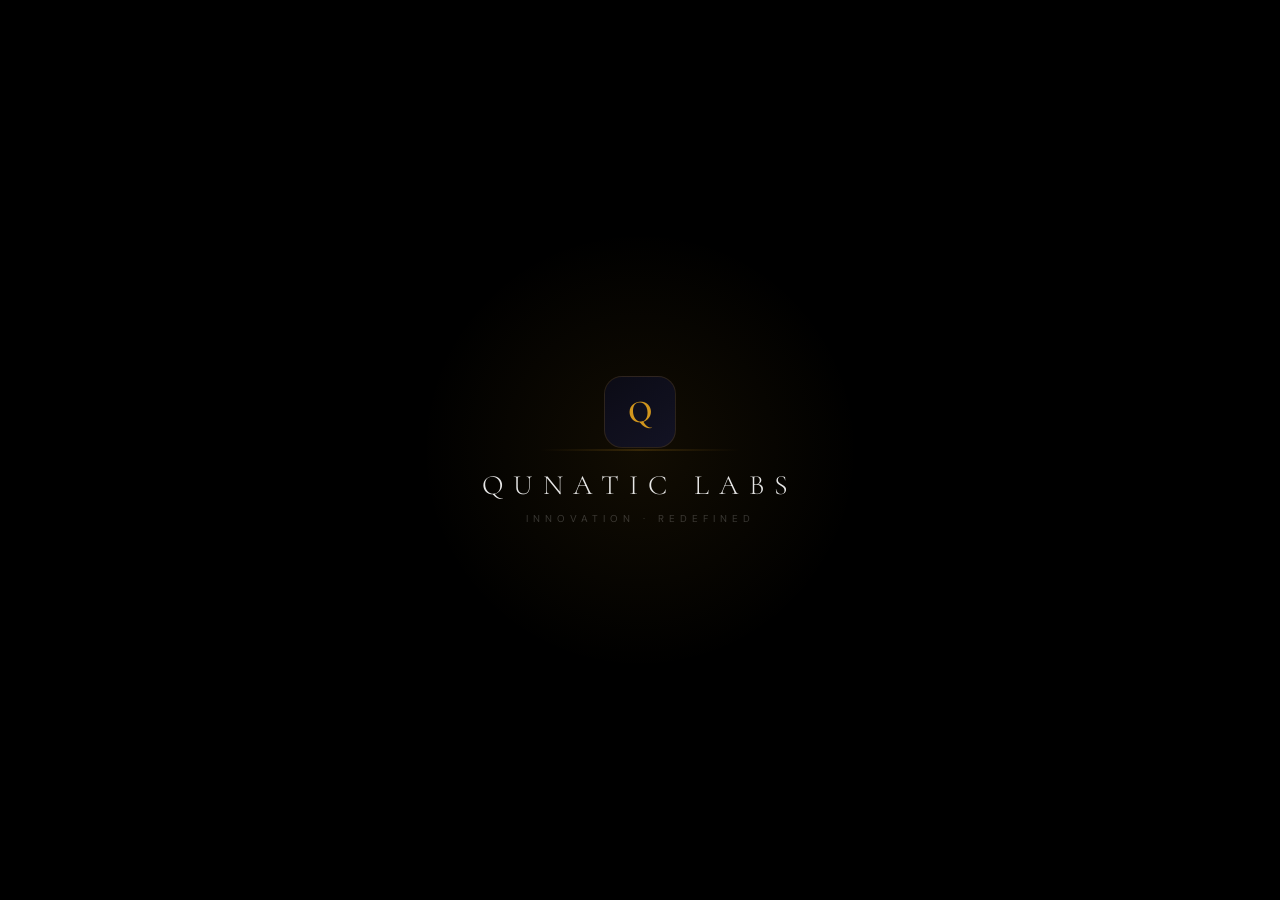
==== commit 8ade3a1f: "Server-side API proxy - no API key exposed to users" ====
--- a/02-chat-interface.html
+++ b/02-chat-interface.html
@@ -1297,10 +1297,6 @@
             // ===== INIT =====
             function init() {
                 if (PTX.checkOnboarding()) return;
-                // Check for API key
-                if (!PTX.getApiKey()) {
-                    showApiKeyPrompt();
-                }
                 setLang(currentLang);
                 setMode(currentMode);
                 addWelcomeMessage();
@@ -1535,8 +1531,6 @@
 
             // ===== REGENERATE =====
             async function regenerateResponse(aiMsgWrap) {
-                const regenKey = PTX.getApiKey();
-                if (!regenKey) { showApiKeyPrompt(); return; }
                 // Remove the AI message from history and DOM
                 if (conversationHistory.length > 0 && conversationHistory[conversationHistory.length - 1].role === 'assistant') {
                     conversationHistory.pop();
@@ -1546,9 +1540,9 @@
                 scrollToBottom();
                 try {
                     const systemPrompt = buildSystemPrompt();
-                    const res = await fetch('https://api.groq.com/openai/v1/chat/completions', {
+                    const res = await fetch('/api/chat', {
                         method: 'POST',
-                        headers: { 'Content-Type': 'application/json', 'Authorization': 'Bearer ' + regenKey },
+                        headers: { 'Content-Type': 'application/json' },
                         body: JSON.stringify({ model: 'llama-3.3-70b-versatile', messages: [{ role: 'system', content: systemPrompt }, ...conversationHistory], temperature: 0.95, max_tokens: 1024 })
                     });
                     if (!res.ok) { const err = await res.json().catch(() => ({})); throw new Error(err.error?.message || 'API error ' + res.status); }
@@ -1572,8 +1566,6 @@
                 const text = msgInput.value.trim();
                 const files = [...pendingFiles];
                 if (!text && files.length === 0) return;
-                const apiKey = PTX.getApiKey();
-                if (!apiKey) { showApiKeyPrompt(); return; }
 
                 // Show user message with images
                 appendMsg('user', text, files.filter(f => f.type === 'image'));
@@ -1617,9 +1609,9 @@
                     const systemPrompt = buildSystemPrompt();
                     // Use vision model when images are present
                     const model = hasImages ? 'meta-llama/llama-4-scout-17b-16e-instruct' : 'llama-3.3-70b-versatile';
-                    const res = await fetch('https://api.groq.com/openai/v1/chat/completions', {
+                    const res = await fetch('/api/chat', {
                         method: 'POST',
-                        headers: { 'Content-Type': 'application/json', 'Authorization': 'Bearer ' + apiKey },
+                        headers: { 'Content-Type': 'application/json' },
                         body: JSON.stringify({ model: model, messages: [{ role: 'system', content: systemPrompt }, ...conversationHistory], temperature: 0.85, max_tokens: 1024 })
                     });
                     if (!res.ok) { const err = await res.json().catch(() => ({})); throw new Error(err.error?.message || 'API error ' + res.status); }
@@ -1760,32 +1752,6 @@
             // ===== TOAST =====
             function showToast(msg) { PTX.showToast(msg); }
 
-            // ===== API KEY PROMPT =====
-            function showApiKeyPrompt() {
-                const overlay = document.createElement('div');
-                overlay.style.cssText = 'position:fixed;inset:0;background:rgba(0,0,0,.85);z-index:1000;display:flex;align-items:center;justify-content:center;padding:20px';
-                const card = document.createElement('div');
-                card.style.cssText = 'background:var(--surface-raised);border:1px solid var(--glass-border);border-radius:20px;padding:28px;max-width:360px;width:100%;text-align:center';
-                card.innerHTML = '<div style="font-family:var(--font-d);font-size:22px;color:var(--gold);margin-bottom:6px">POTENTRIX</div>' +
-                    '<div style="font-size:13px;color:var(--text-2);margin-bottom:20px">Enter your Groq API key to start chatting</div>' +
-                    '<input type="password" id="apiKeyPromptInput" placeholder="gsk_..." style="width:100%;height:44px;padding:0 14px;background:var(--glass);border:1px solid var(--glass-border);border-radius:12px;font-size:14px;color:var(--text-1);box-sizing:border-box;margin-bottom:12px">' +
-                    '<button id="apiKeySaveBtn" style="width:100%;height:44px;border-radius:12px;background:linear-gradient(135deg,var(--gold),var(--gold-lt));color:var(--surface);font-weight:600;font-size:14px;cursor:pointer">Save & Continue</button>' +
-                    '<div style="font-size:11px;color:var(--text-3);margin-top:12px">Free key at <a href="https://console.groq.com/keys" target="_blank" rel="noopener" style="color:var(--gold)">console.groq.com/keys</a></div>';
-                overlay.appendChild(card);
-                document.body.appendChild(overlay);
-                const inp = document.getElementById('apiKeyPromptInput');
-                const btn = document.getElementById('apiKeySaveBtn');
-                inp.focus();
-                btn.addEventListener('click', () => {
-                    const key = inp.value.trim();
-                    if (!key) { showToast('Please enter an API key'); return; }
-                    PTX.setApiKey(key);
-                    overlay.remove();
-                    showToast('API key saved!');
-                });
-                inp.addEventListener('keydown', e => { if (e.key === 'Enter') btn.click(); });
-            }
-
             // ===== MUTATION OBSERVER =====
             new MutationObserver(muts => { muts.forEach(m => { m.addedNodes.forEach(n => { if (n.nodeType === 1) { (n.querySelectorAll ? n.querySelectorAll('[class*="msg__bubble"]') : []).forEach(setupLongPress); if (n.classList?.contains('msg__bubble')) setupLongPress(n); } }); }); }).observe(msgs, { childList: true, subtree: true });
 
